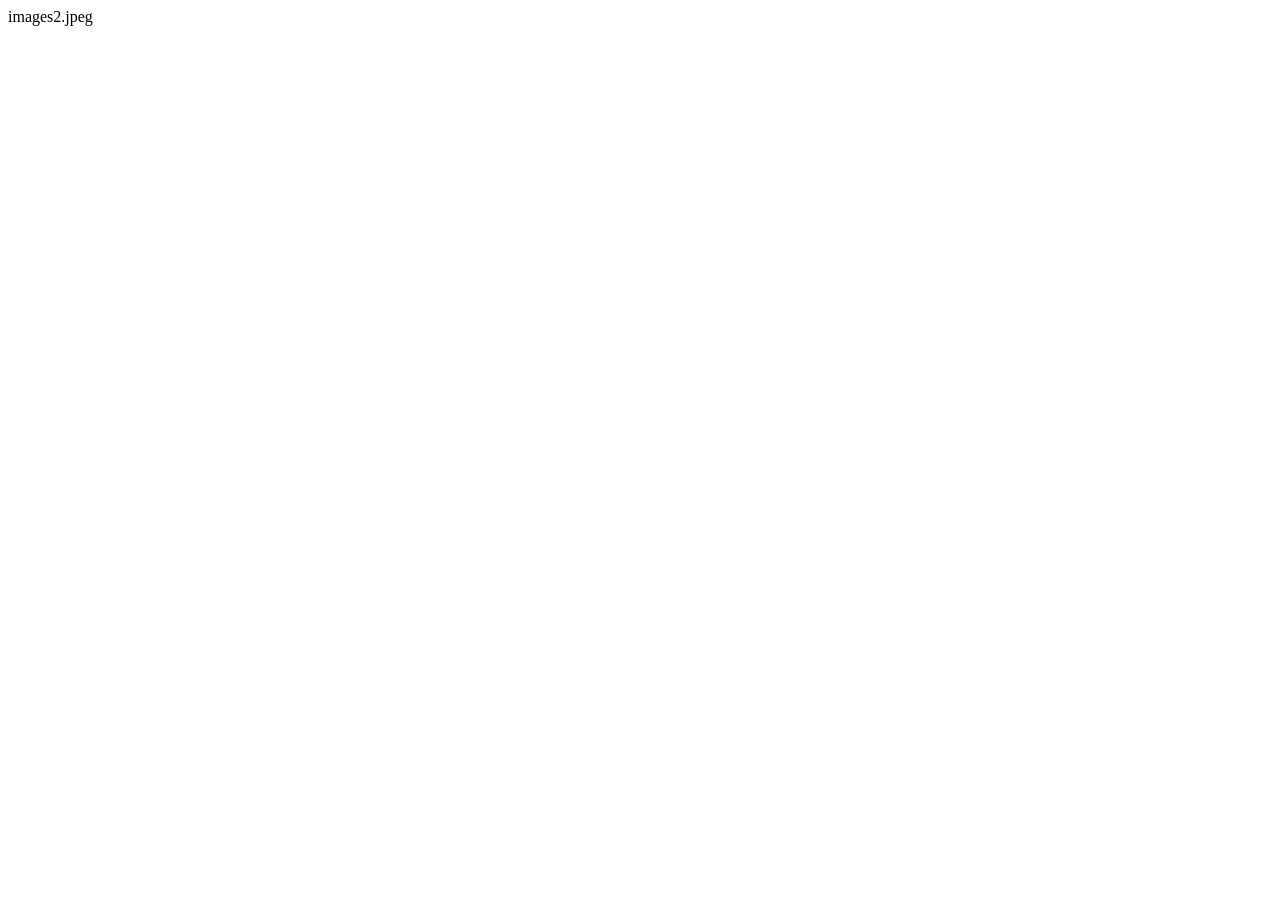
==== random-image.html @ 2c9dd2e0 "Add files via upload" ====
<!DOCTYPE html>
<html lang="en">
<head><title>Random-Image</title></head>
<body>
<script type="text/javascript">
var images = [],
index = 0;
	
images[0] = "images0.jpeg";
images[1] = "images1.jpeg";
images[2] = "images2.jpeg";
	
theimage = Math.floor(Math.random()*images.length);
document.write(images[theimage]);
//done
</script>
</body>
</html>
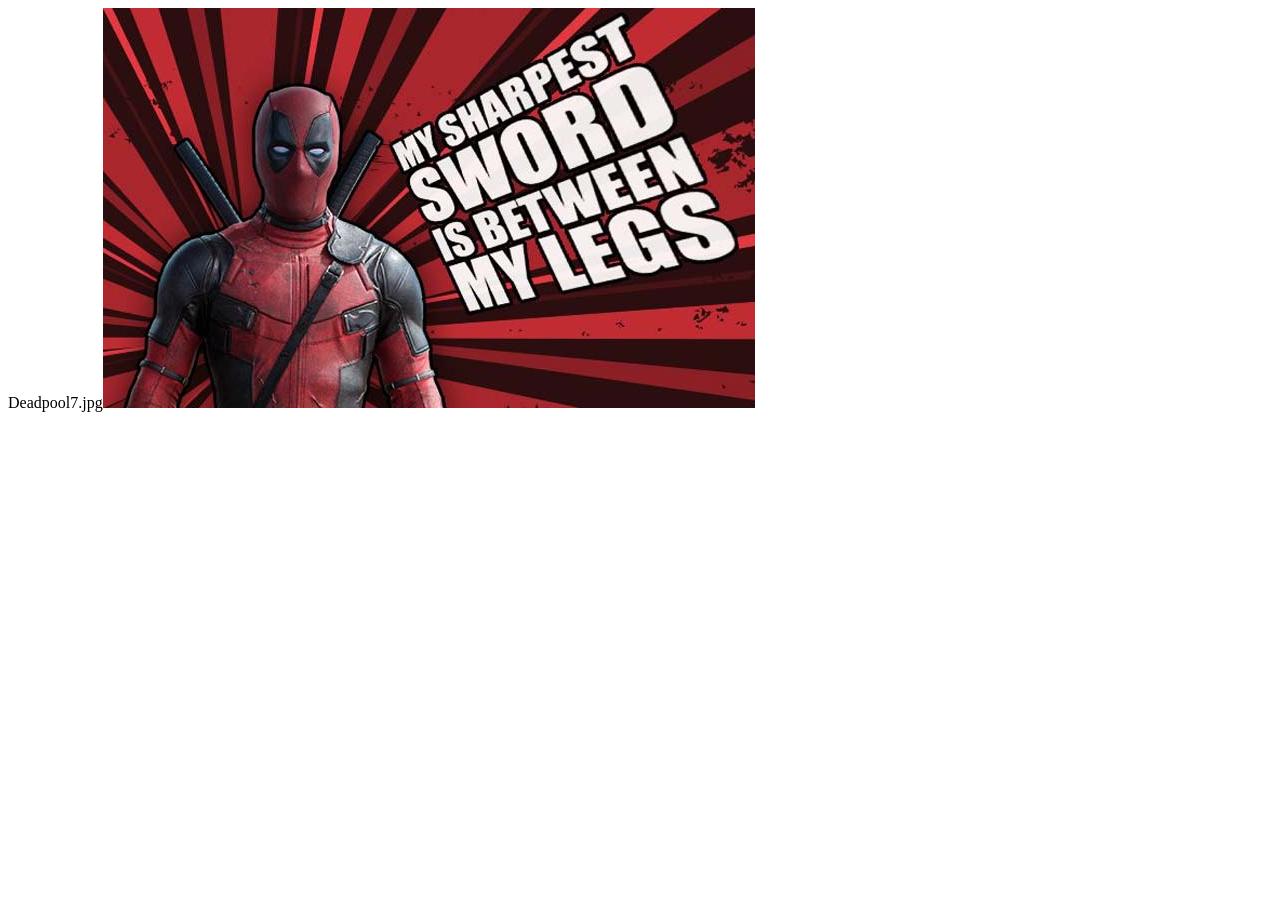
==== commit 5d175fbf: "Add files via upload" ====
--- a/random-image.html
+++ b/random-image.html
@@ -3,16 +3,23 @@
 <head><title>Random-Image</title></head>
 <body>
 <script type="text/javascript">
-var images = [],
+var images = [];
 index = 0;
-	
-images[0] = "images0.jpeg";
-images[1] = "images1.jpeg";
-images[2] = "images2.jpeg";
-	
-theimage = Math.floor(Math.random()*images.length);
+
+images[0] = "Deadpool.jpg";
+images[1] = "Deadpool1.jpg";
+images[2] = "Deadpool2.jpg";
+images[3] = "Deadpool3.jpg";
+images[4] = "Deadpool4.jpg";
+images[5] = "Deadpool5.jpg";
+images[6] = "Deadpool6.jpg";
+images[7] = "Deadpool7.jpg";
+
+theimage = Math.floor(Math.random() * images.length);
 document.write(images[theimage]);
+document.write("<img src= "+images[theimage]+ ">");
 //done
 </script>
+
 </body>
 </html>
